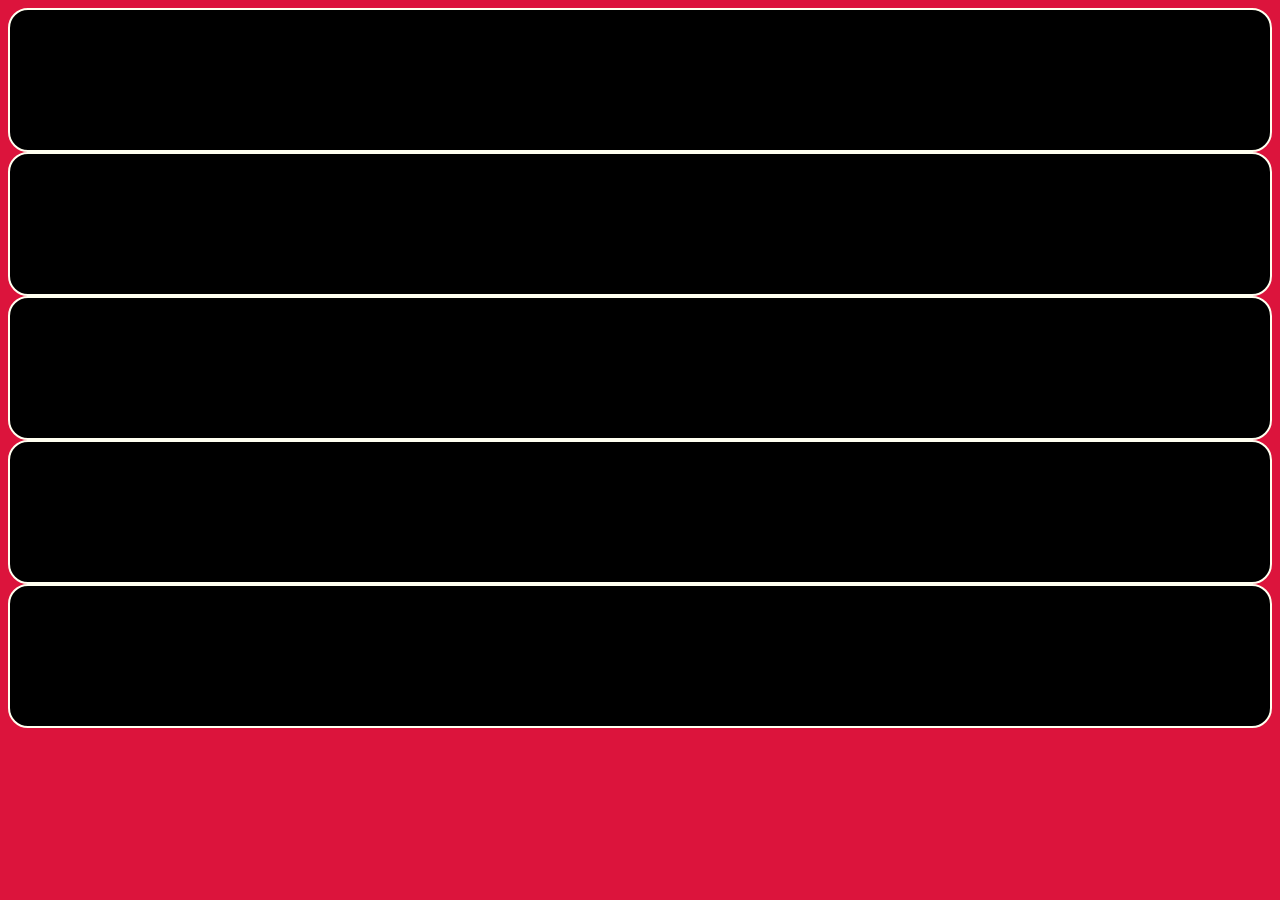
==== week_03/3a_Images/index.html @ 6176c54d "feat: add Week 3 project structure with initial HTML and CSS files" ====
<!DOCTYPE html>
<html lang="en">
<head>
    <meta charset="UTF-8">
    <meta name="viewport" content="width=device-width, initial-scale=1.0">
    <link rel="stylesheet" href="style.css">
    <link rel="shortcut icon" href="">
    <title>Images</title>
</head>
<body>
    <div class="container"> <!-- container #1-->

    </div>
    
    <div class="container">

    </div>
    
    <div class="container">

    </div>

    <div class="container">

    </div>

    <div class="container">

    </div>

</body>
</html>
---- week_03/3a_Images/style.css ----
body{
background-color: crimson;
}

.container{
    background-color: black;
    border: 2px solid ivory ;
    min-height:100px;
    padding: 20px;
    color:ivory ;
    border-radius: 20px;
    font-family: Cambria, Cochin, Georgia, Times, 'Times New Roman', serif;
    font-size: xx-large;
    overflow: auto;
    /* Auto Center things */
}

.container image{
    width: 20%;
    margin: 20px;
    padding: 20px;
}

.left{
    clear: both;
    clear:left  ;
}
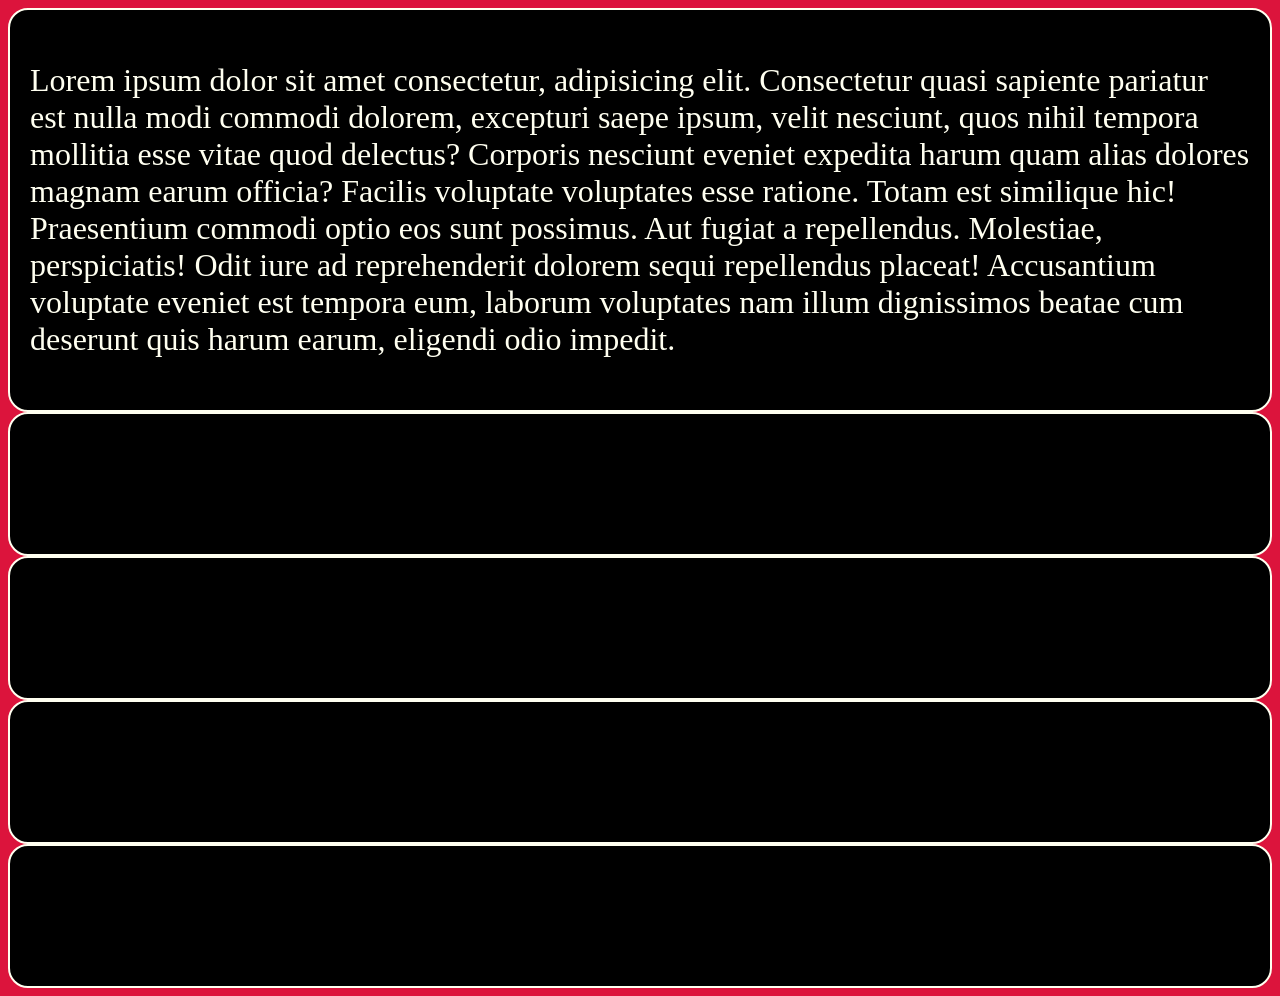
==== commit 179ff013: "Add plant_5.ico image and create images directory - Added a new icon file named plant_5.ico to the i" ====
--- a/week_03/3a_Images/index.html
+++ b/week_03/3a_Images/index.html
@@ -4,12 +4,15 @@
     <meta charset="UTF-8">
     <meta name="viewport" content="width=device-width, initial-scale=1.0">
     <link rel="stylesheet" href="style.css">
-    <link rel="shortcut icon" href="">
+    <link rel="shortcut icon" href="favicon.ico">
     <title>Images</title>
 </head>
 <body>
     <div class="container"> <!-- container #1-->
-
+        <link rel="icon" type="image/x-icon" href="/images/plant_1.ico">
+        <p>Lorem ipsum dolor sit amet consectetur, adipisicing elit. Consectetur quasi sapiente pariatur est nulla modi commodi dolorem, excepturi saepe ipsum, velit nesciunt, quos nihil tempora mollitia esse vitae quod delectus?
+        Corporis nesciunt eveniet expedita harum quam alias dolores magnam earum officia? Facilis voluptate voluptates esse ratione. Totam est similique hic! Praesentium commodi optio eos sunt possimus. Aut fugiat a repellendus.
+        Molestiae, perspiciatis! Odit iure ad reprehenderit dolorem sequi repellendus placeat! Accusantium voluptate eveniet est tempora eum, laborum voluptates nam illum dignissimos beatae cum deserunt quis harum earum, eligendi odio impedit.</p>
     </div>
     
     <div class="container">
--- a/week_03/3a_Images/style.css
+++ b/week_03/3a_Images/style.css
@@ -24,4 +24,9 @@
 .left{
     clear: both;
     clear:left  ;
+}
+
+.gallery-pic{
+    
+
 }
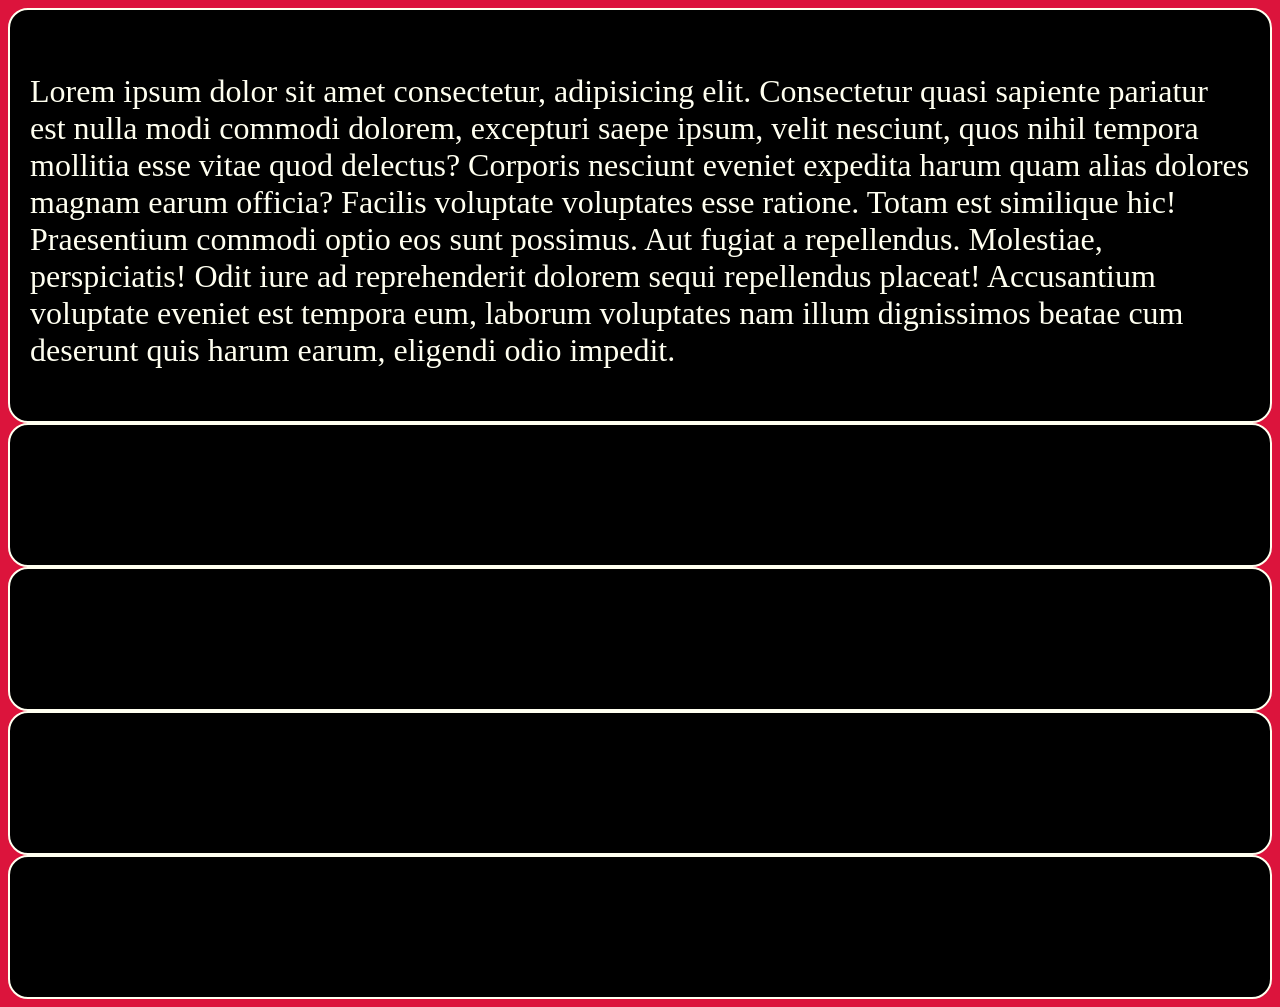
==== commit 48b610ab: "Refactor code structure for improved readability and maintainability" ====
--- a/week_03/3a_Images/index.html
+++ b/week_03/3a_Images/index.html
@@ -4,12 +4,12 @@
     <meta charset="UTF-8">
     <meta name="viewport" content="width=device-width, initial-scale=1.0">
     <link rel="stylesheet" href="style.css">
-    <link rel="shortcut icon" href="favicon.ico">
+    <link rel="icon" type="image/x-icon" href="../3a_Images/favicon.ico">
     <title>Images</title>
 </head>
 <body>
     <div class="container"> <!-- container #1-->
-        <link rel="icon" type="image/x-icon" href="/images/plant_1.ico">
+        <h1 scr="../3a_Images/plant_1.jpg"></h1>
         <p>Lorem ipsum dolor sit amet consectetur, adipisicing elit. Consectetur quasi sapiente pariatur est nulla modi commodi dolorem, excepturi saepe ipsum, velit nesciunt, quos nihil tempora mollitia esse vitae quod delectus?
         Corporis nesciunt eveniet expedita harum quam alias dolores magnam earum officia? Facilis voluptate voluptates esse ratione. Totam est similique hic! Praesentium commodi optio eos sunt possimus. Aut fugiat a repellendus.
         Molestiae, perspiciatis! Odit iure ad reprehenderit dolorem sequi repellendus placeat! Accusantium voluptate eveniet est tempora eum, laborum voluptates nam illum dignissimos beatae cum deserunt quis harum earum, eligendi odio impedit.</p>
